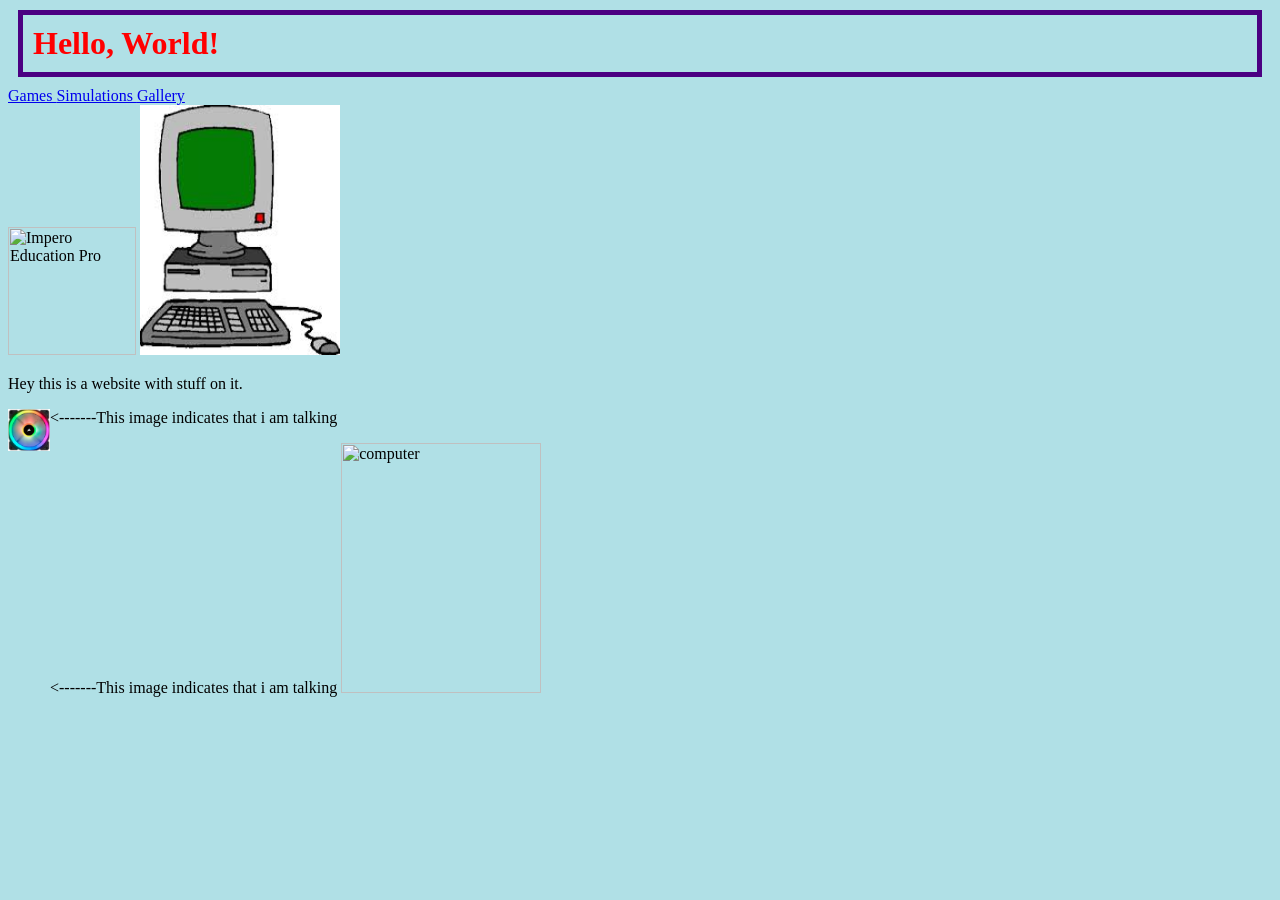
==== index.html @ 62882674 "Update index.html" ====
<h1> Hello, World! </h1>
<head>
<style>
body {background-color: powderblue;}
h1   {color: red;
      font-family: comic sans ms;
      border: 5px solid indigo;
      padding: 10px;
      margin: 10px;
</style>
</head>
<div>
<a href="games"> Games </a>
<a href="simulations"> Simulations </a>
<a href="gallery"> Gallery </a>
</div>
      <body>
      <img src="https://kc0eiuhlnmqwdxy1ylzte9ii-wpengine.netdna-ssl.com/uk/wp-content/uploads/sites/2/2014/08/rgb-impero-education-pro-large.png" alt="Impero Education Pro" style="width:128px;height:128px;">      
      <img src="images/computer.jpg" alt="computer" style="width:200px;height:250px;"/>
            <p>
      Hey this is a website with stuff on it.
      </p>
            <p>
                  <-------This image indicates that i am talking <img src="[data-uri]" alt="Corsair RGB fan" style="float:left;width:42px;height:42px;"
                  </p>
            <p>
                  <-------This image indicates that i am talking <img src="https://vignette.wikia.nocookie.net/onepiece/images/d/d5/NoPicAvailable.png/revision/latest?cb=20180721200727"alt="computer" style="width:200px;height:250px;"/>            </p>
            </p>
</body>
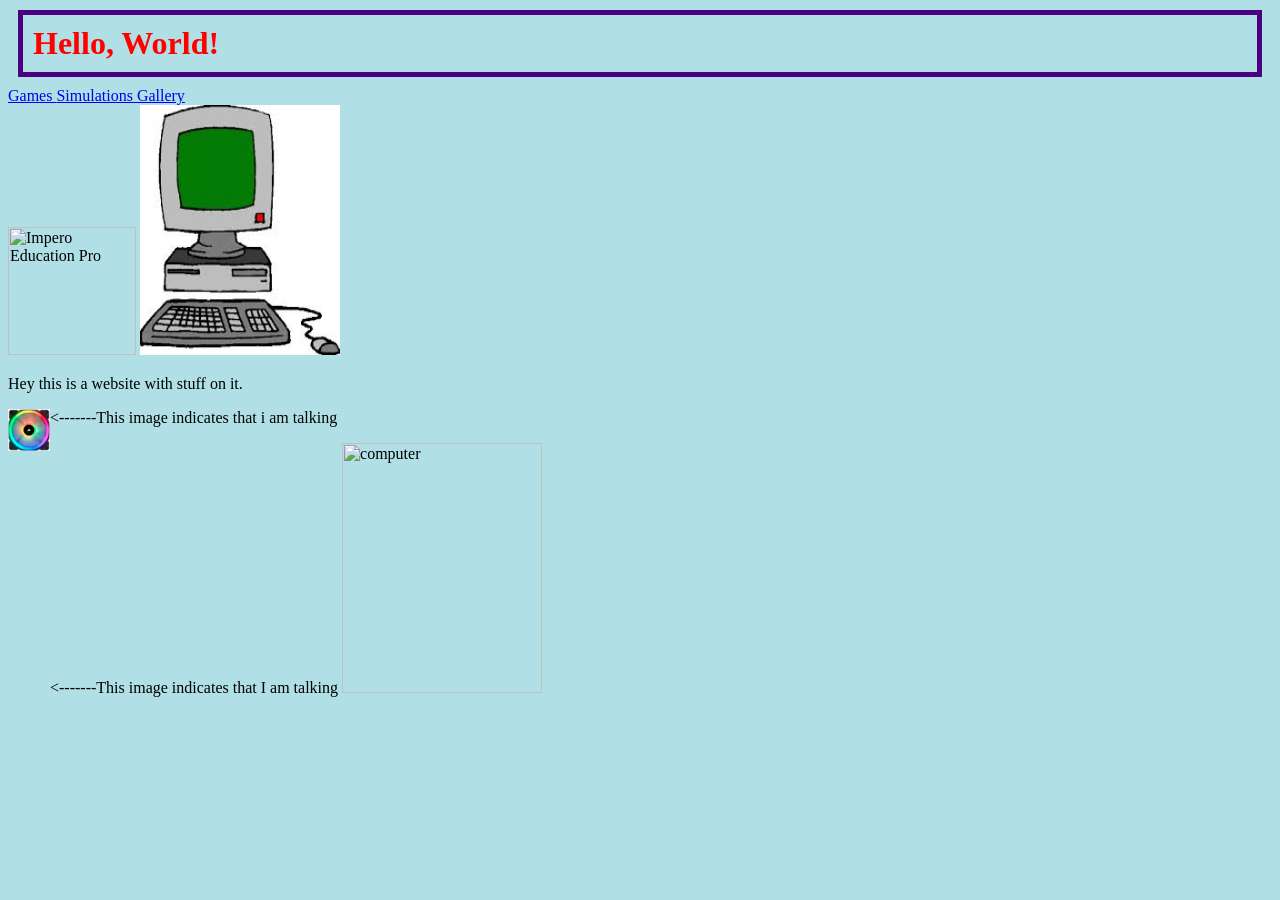
==== commit d745ba6f: "Update index.html" ====
--- a/index.html
+++ b/index.html
@@ -22,8 +22,8 @@
       </p>
             <p>
                   <-------This image indicates that i am talking <img src="[data-uri]" alt="Corsair RGB fan" style="float:left;width:42px;height:42px;"
-                  </p>
+            </p>
             <p>
-                  <-------This image indicates that i am talking <img src="https://vignette.wikia.nocookie.net/onepiece/images/d/d5/NoPicAvailable.png/revision/latest?cb=20180721200727"alt="computer" style="width:200px;height:250px;"/>            </p>
+                  <-------This image indicates that I am talking <img src="https://vignette.wikia.nocookie.net/onepiece/images/d/d5/NoPicAvailable.png/revision/latest?cb=20180721200727"alt="computer" style="width:200px;height:250px;"/>            </p>
             </p>
 </body>
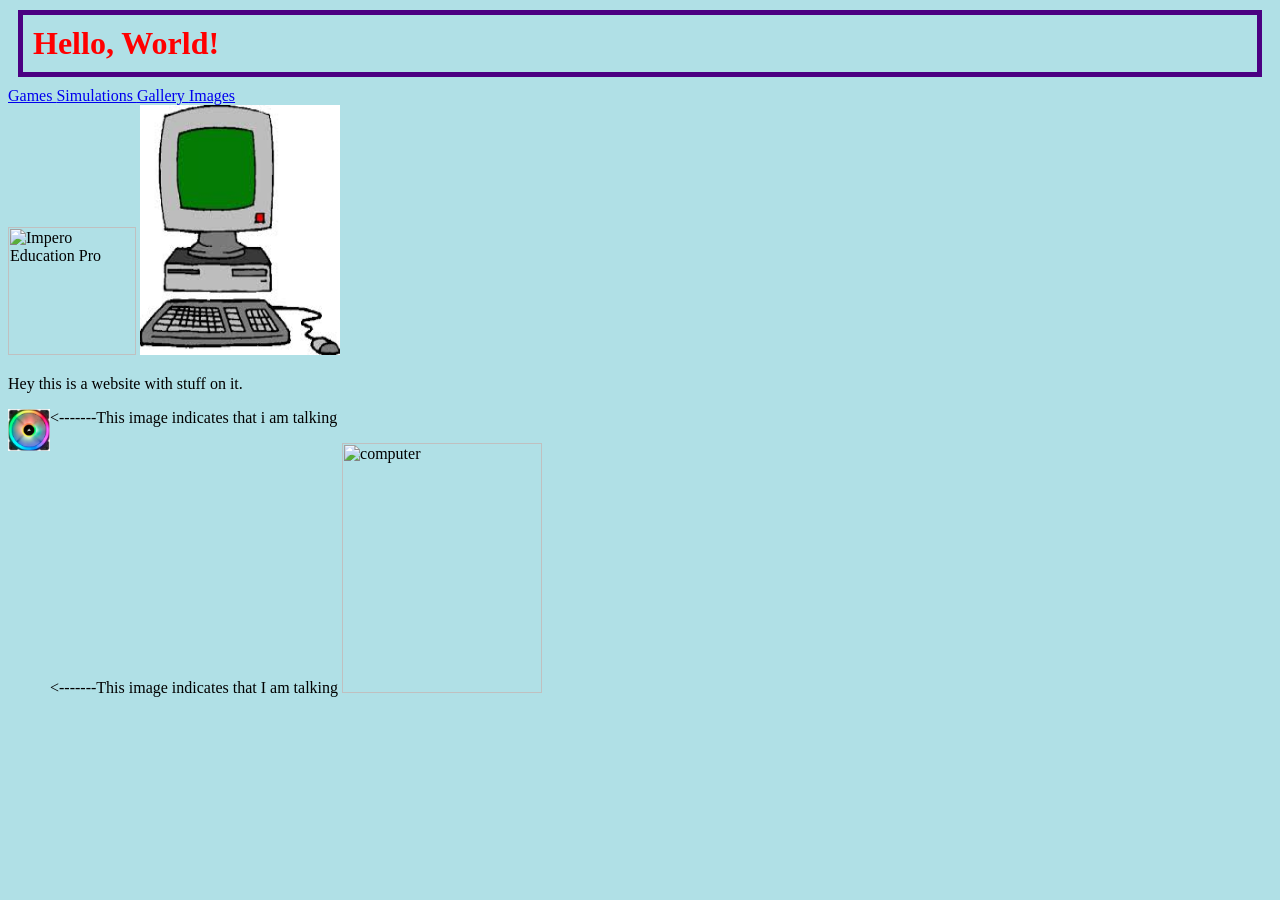
==== commit dcb5234a: "Update index.html" ====
--- a/index.html
+++ b/index.html
@@ -13,6 +13,7 @@
 <a href="games"> Games </a>
 <a href="simulations"> Simulations </a>
 <a href="gallery"> Gallery </a>
+<a href="images"> Images </a>
 </div>
       <body>
       <img src="https://kc0eiuhlnmqwdxy1ylzte9ii-wpengine.netdna-ssl.com/uk/wp-content/uploads/sites/2/2014/08/rgb-impero-education-pro-large.png" alt="Impero Education Pro" style="width:128px;height:128px;">      
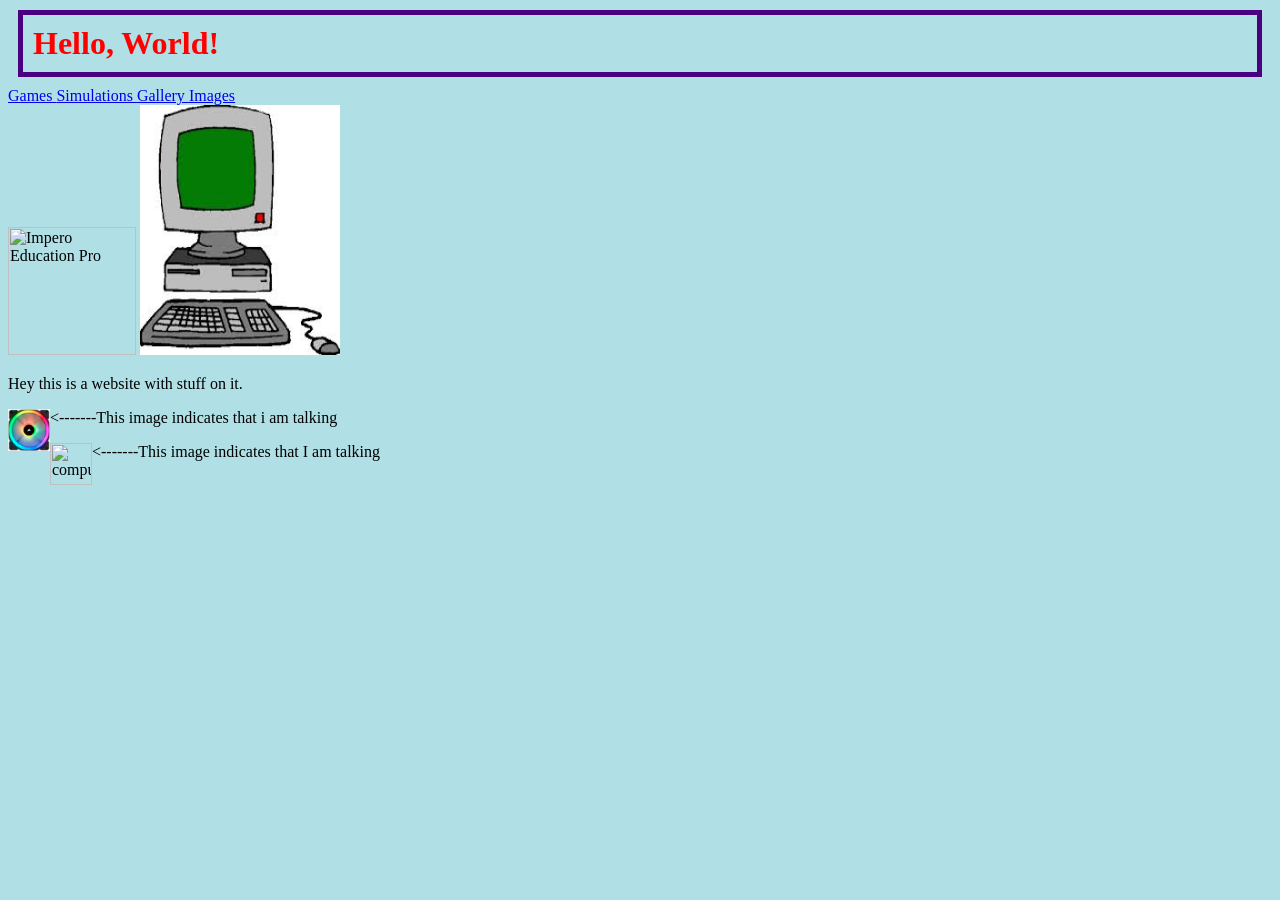
==== commit 8c69da6c: "Update index.html" ====
--- a/index.html
+++ b/index.html
@@ -25,6 +25,6 @@
                   <-------This image indicates that i am talking <img src="[data-uri]" alt="Corsair RGB fan" style="float:left;width:42px;height:42px;"
             </p>
             <p>
-                  <-------This image indicates that I am talking <img src="https://vignette.wikia.nocookie.net/onepiece/images/d/d5/NoPicAvailable.png/revision/latest?cb=20180721200727"alt="computer" style="width:200px;height:250px;"/>            </p>
+                  <-------This image indicates that I am talking <img src="https://vignette.wikia.nocookie.net/onepiece/images/d/d5/NoPicAvailable.png/revision/latest?cb=20180721200727"alt="computer" style="float:left;width:42px;height:42px;"/>            </p>
             </p>
 </body>
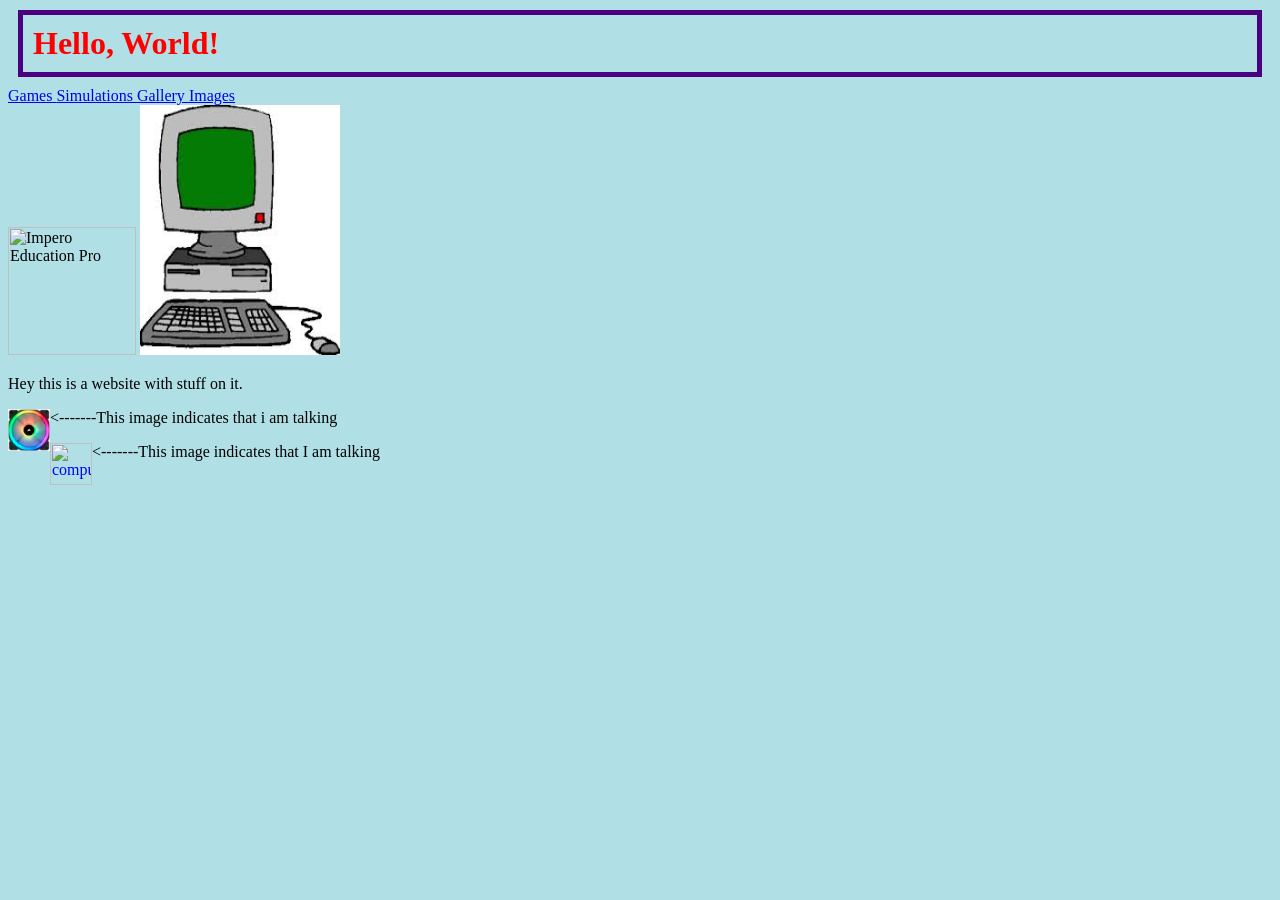
==== commit e2594ec5: "Update index.html" ====
--- a/index.html
+++ b/index.html
@@ -25,6 +25,7 @@
                   <-------This image indicates that i am talking <img src="[data-uri]" alt="Corsair RGB fan" style="float:left;width:42px;height:42px;"
             </p>
             <p>
-                  <-------This image indicates that I am talking <img src="https://vignette.wikia.nocookie.net/onepiece/images/d/d5/NoPicAvailable.png/revision/latest?cb=20180721200727"alt="computer" style="float:left;width:42px;height:42px;"/>            </p>
+                  <-------This image indicates that I am talking <img src="https://vignette.wikia.nocookie.net/onepiece/images/d/d5/NoPicAvailable.png/revision/latest?cb=20180721200727"alt="computer" style="float:left;width:42px;height:42px;color: blue;
+      font-family: comic sans ms;"/>            </p>
             </p>
 </body>
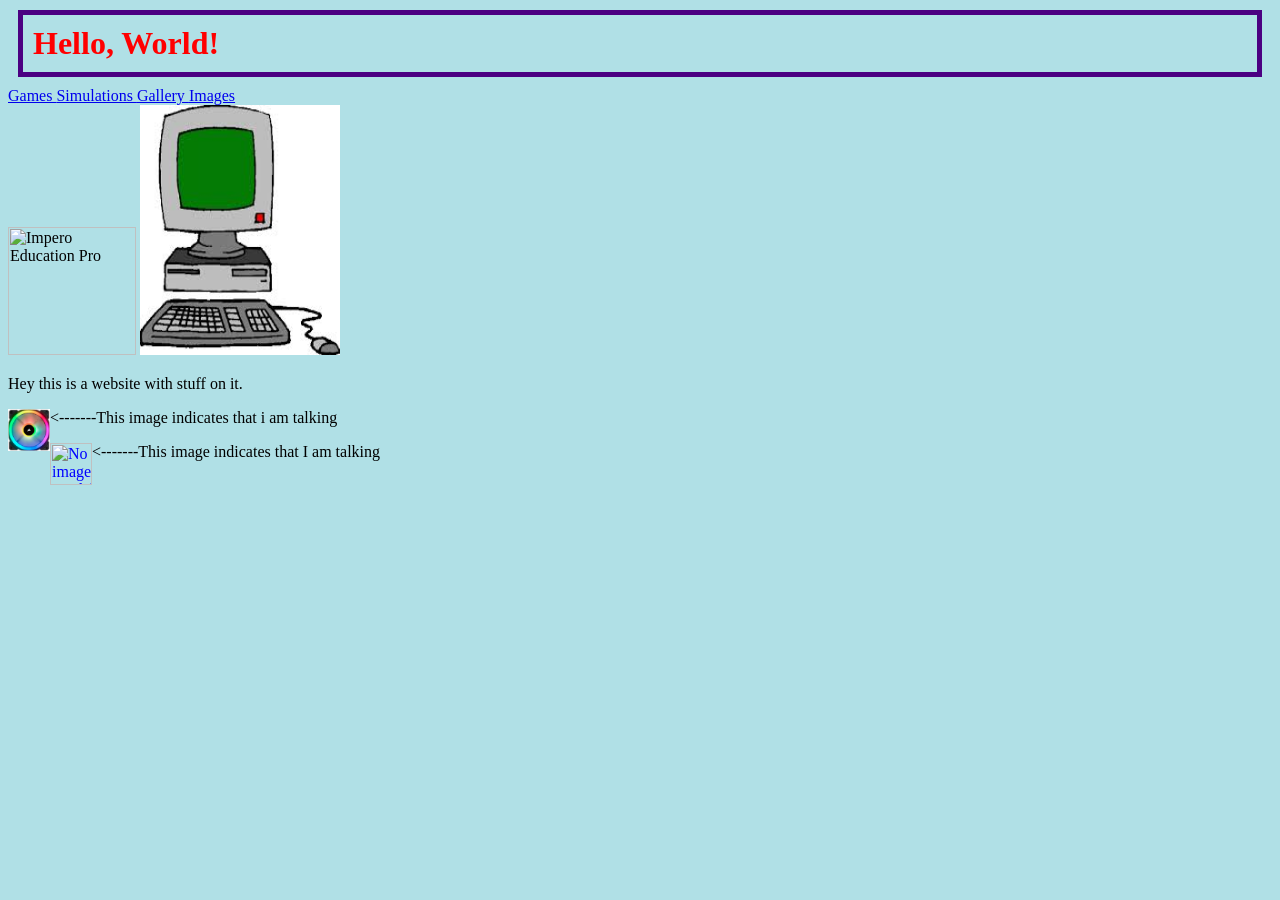
==== commit 7d1934be: "Update index.html" ====
--- a/index.html
+++ b/index.html
@@ -25,7 +25,6 @@
                   <-------This image indicates that i am talking <img src="[data-uri]" alt="Corsair RGB fan" style="float:left;width:42px;height:42px;"
             </p>
             <p>
-                  <-------This image indicates that I am talking <img src="https://vignette.wikia.nocookie.net/onepiece/images/d/d5/NoPicAvailable.png/revision/latest?cb=20180721200727"alt="computer" style="float:left;width:42px;height:42px;color: blue;
-      font-family: comic sans ms;"/>            </p>
+                  <-------This image indicates that I am talking <img src="https://vignette.wikia.nocookie.net/onepiece/images/d/d5/NoPicAvailable.png/revision/latest?cb=20180721200727"alt="No image available" style="float:left;width:42px;height:42px;color:blue;font-family: comic sans ms;"/>            </p>
             </p>
 </body>
